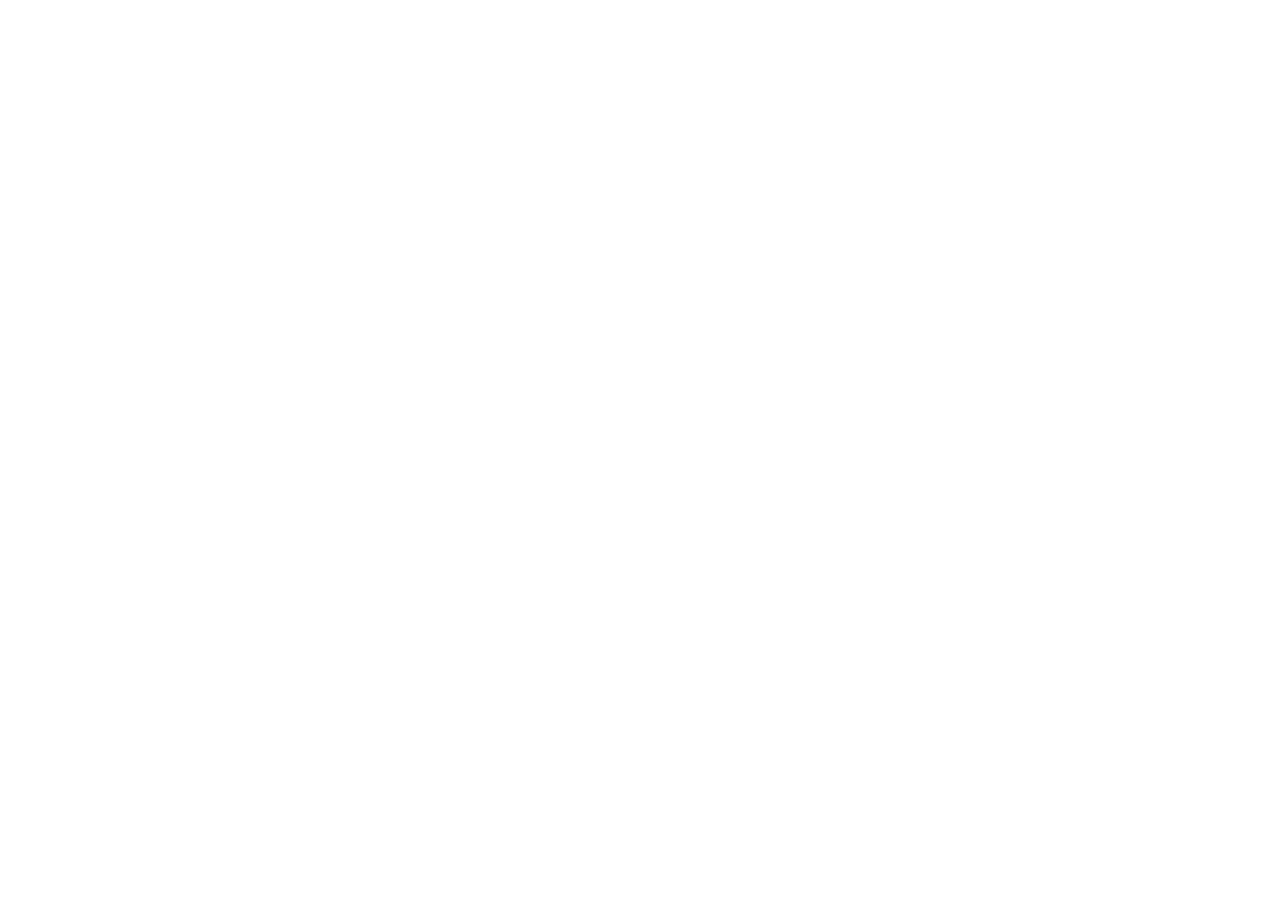
==== AS_Vib.html @ e5147b3b "Add files via upload" ====
<!DOCTYPE html>
<html lang="en-US">
 
<head>
    <meta charset="UTF-8">
    <meta name="viewport" content="width=device-width, initial-scale=1">
    <title>Today's Date</title>
    <script>
    if (navigator.vibrate) {
    window.navigator.vibrate([100, 30, 100, 30, 100, 30, 200, 
                     30, 200, 30, 200, 30, 100, 30, 100, 30, 100]);
}
    </script>
</head>
 
<body>
 
</body>
 
 
 
</html>
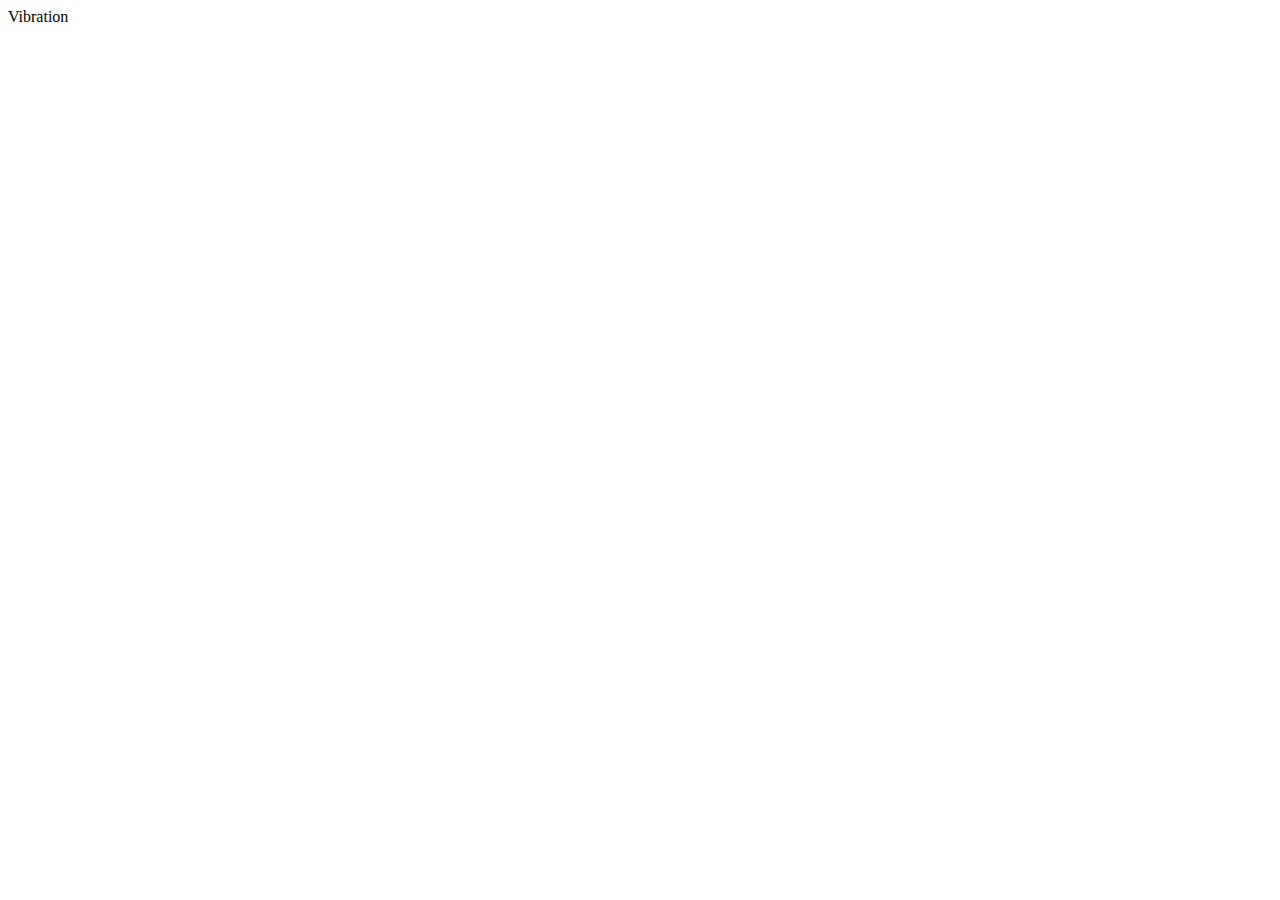
==== commit febea9fd: "Update AS_Vib.html" ====
--- a/AS_Vib.html
+++ b/AS_Vib.html
@@ -15,9 +15,10 @@
  
 <body>
  
+Vibration
+
 </body>
  
  
  
 </html>
-
